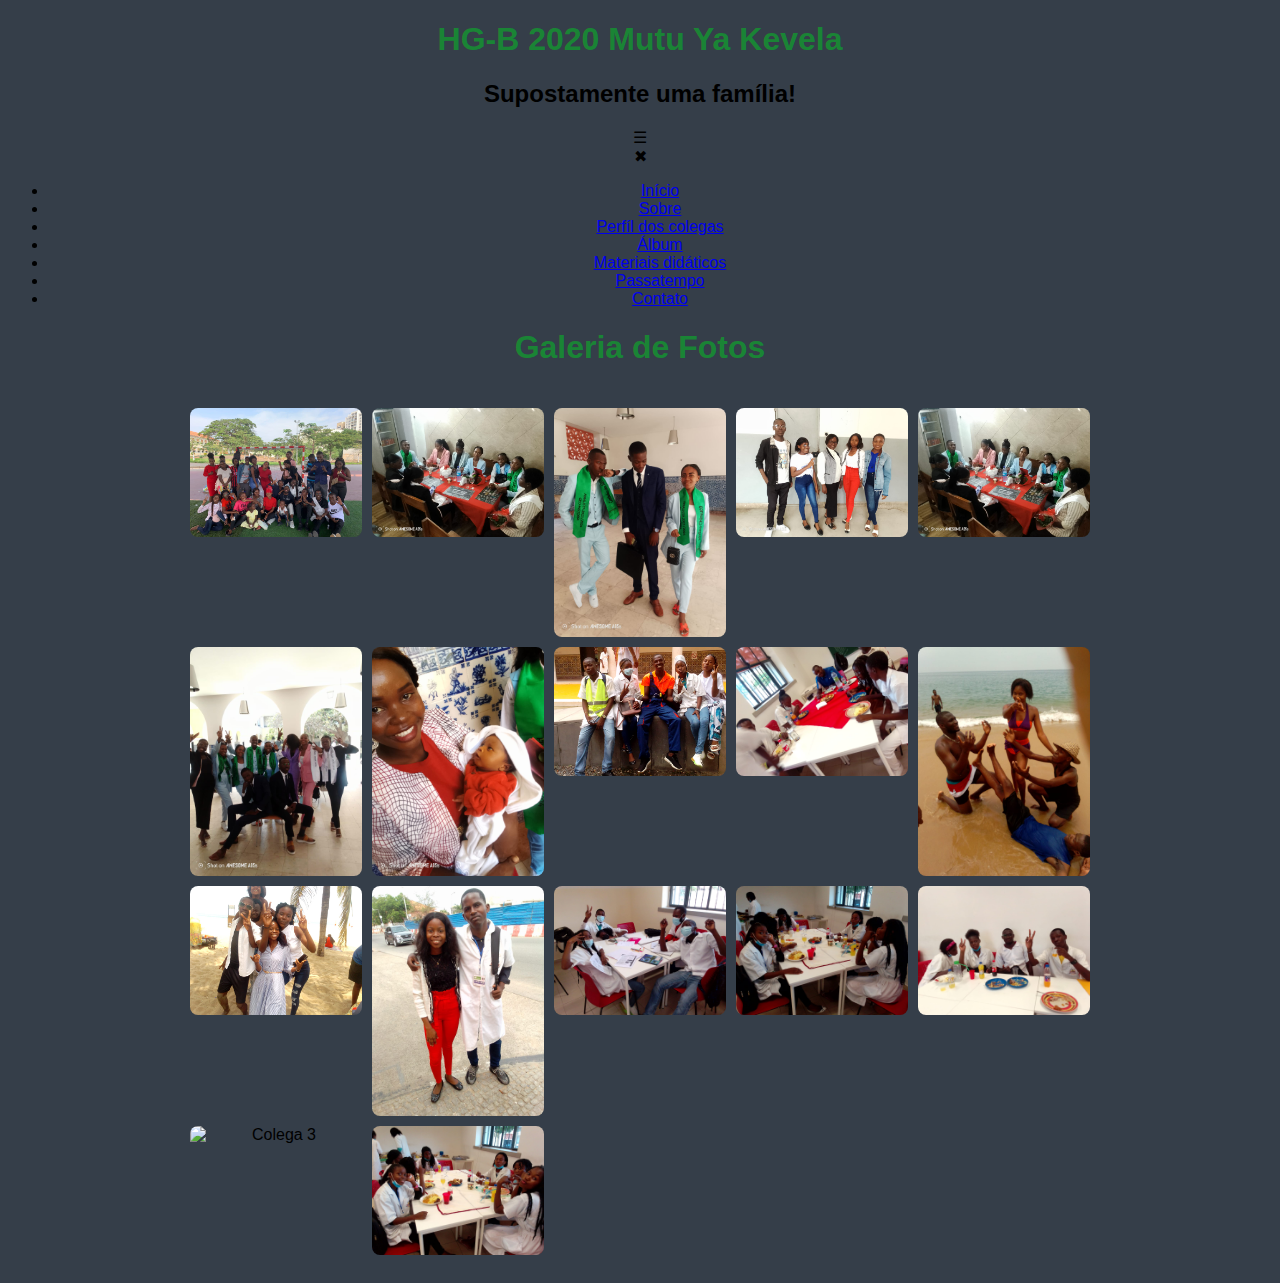
==== album.html @ 2074b2e0 "adicionando os primeiros arquivos" ====
<!DOCTYPE html>
<html lang="pt-br">
<head>
    <meta charset="UTF-8">
    <meta name="viewport" content="width=device-width, initial-scale=1.0">
    
    <title>Galeria de Fotos</title>
    <style>
        body {
            font-family: Arial, sans-serif;
            text-align: center;
            background-color: #353e49;
        }
        .gallery {
            display: grid;
            grid-template-columns: repeat(auto-fit, minmax(150px, 1fr));
            gap: 10px;
            padding: 20px;
            max-width: 900px;
            margin: auto;
        }
        .gallery img {
            width: 100%;
            height: auto;
            border-radius: 8px;
            cursor: pointer;
            transition: transform 0.3s;
        }
        .gallery img:hover {
            transform: scale(1.05);
        }
        .lightbox {
            display: none;
            position: fixed;
            top: 0;
            left: 0;
            width: 100%;
            height: 100%;
            background: rgba(0, 0, 0, 0.8);
            justify-content: center;
            align-items: center;
        }
        .lightbox img {
            max-width: 90%;
            max-height: 90%;
            border-radius: 10px;
        }
        .close {
            position: absolute;
            top: 20px;
            right: 30px;
            color: white;
            font-size: 30px;
            cursor: pointer;
        }
        h1{
            color: rgba(17, 156, 47, 0.774);
        }
    </style>
</head>
<body>
    <div id="header"></div>

<script>
    fetch("header.html")
        .then(response => response.text())
        .then(data => document.getElementById("header").innerHTML = data);
</script>

    <h1>Galeria de Fotos</h1>
    <div class="gallery">
        <img src="imagens/IMG-20250322-WA0103.jpg" alt="Colega 1" onclick="openLightbox(this.src)">
        <img src="imagens/IMG-20250321-WA0479.jpg" alt="Colega 2" onclick="openLightbox(this.src)">
        <img src="imagens/IMG-20250321-WA0482.jpg" alt="Colega 3" onclick="openLightbox(this.src)">
        <img src="imagens/IMG-20250321-WA0478.jpg" alt="Colega 1" onclick="openLightbox(this.src)">
        <img src="imagens/IMG-20250321-WA0479.jpg" alt="Colega 2" onclick="openLightbox(this.src)">
        <img src="imagens/IMG-20250321-WA0484.jpg" alt="Colega 3" onclick="openLightbox(this.src)">
        <img src="imagens/IMG-20250321-WA0485.jpg" alt="Colega 3" onclick="openLightbox(this.src)">
        <img src="imagens/IMG-20250321-WA0490.jpg" alt="Colega 3" onclick="openLightbox(this.src)"><img src="imagens/IMG-20250321-WA0504.jpg" alt="Colega 3" onclick="openLightbox(this.src)">
        <img src="imagens/IMG-20250321-WA0495.jpg" alt="Colega 3" onclick="openLightbox(this.src)">
        <img src="imagens/IMG-20250321-WA0496.jpg" alt="Colega 3" onclick="openLightbox(this.src)">
        <img src="imagens/IMG-20250321-WA0498.jpg" alt="Colega 3" onclick="openLightbox(this.src)">
        <img src="imagens/IMG-20250321-WA0499.jpg" alt="Colega 3" onclick="openLightbox(this.src)">
        <img src="imagens/IMG-20250321-WA0500.jpg" alt="Colega 3" onclick="openLightbox(this.src)"><img src="imagens/IMG-20250321-WA0503.jpg" alt="Colega 3" onclick="openLightbox(this.src)">
        <img src="imagens/IMG-20250321-WA0501.jpg" alt="Colega 3" onclick="openLightbox(this.src)">
        <img src="imagens/IMG-20250321-WA0502.jpg" alt="Colega 3" onclick="openLightbox(this.src)">
        <!-- Adicione mais fotos conforme necessário -->
    </div>
    
    <div class="lightbox" id="lightbox">
        <span class="close" onclick="closeLightbox()">&times;</span>
        <img id="lightbox-img" src="" alt="">
    </div>

    <script>
        function openLightbox(src) {
            document.getElementById("lightbox-img").src = src;
            document.getElementById("lightbox").style.display = "flex";
        }
        function closeLightbox() {
            document.getElementById("lightbox").style.display = "none";
        }
    </script>
</body>
</html>
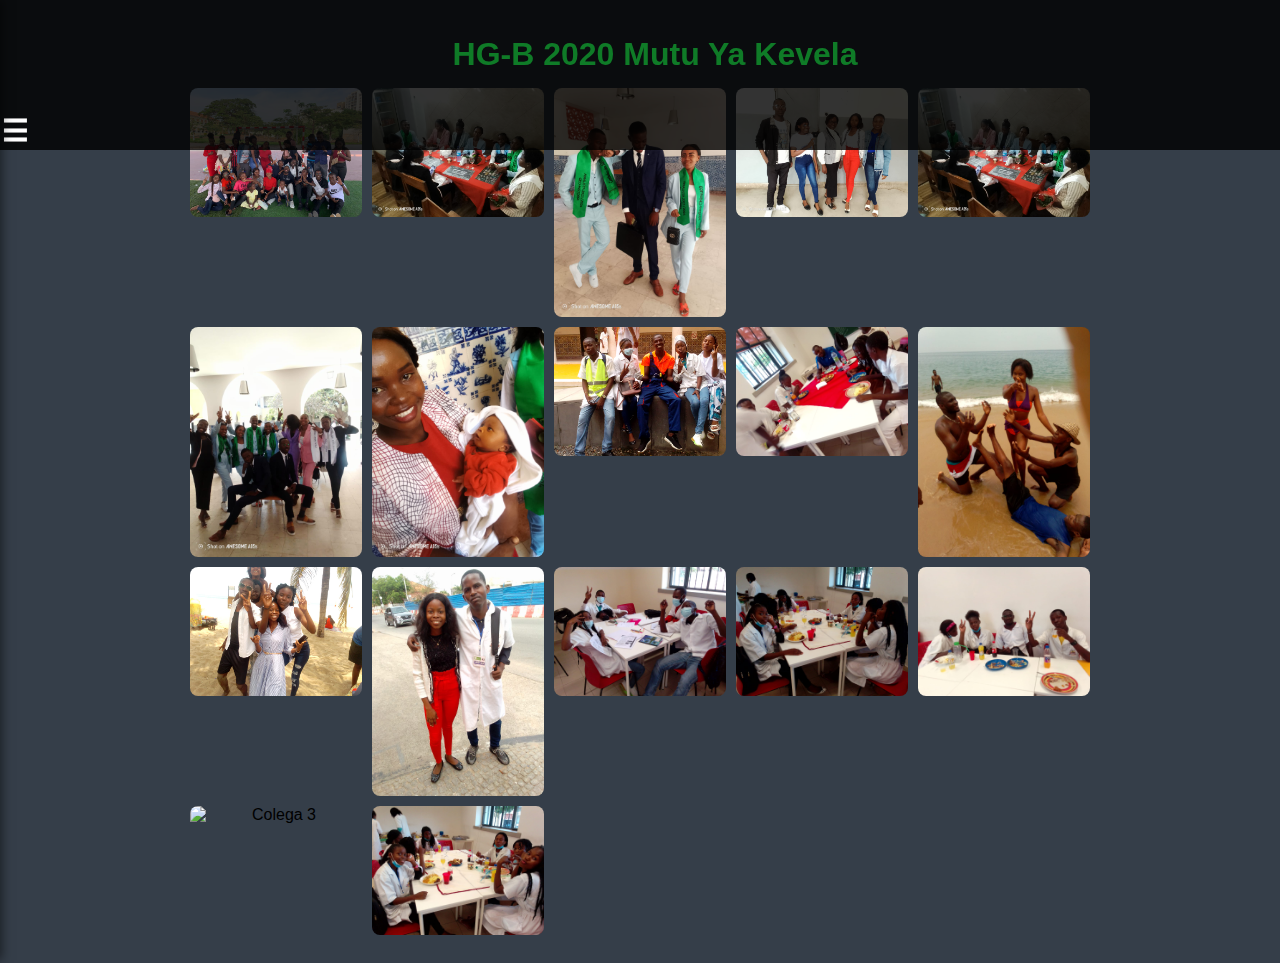
==== commit 9f0fd68c: "segundo estilo" ====
--- a/album.html
+++ b/album.html
@@ -6,6 +6,118 @@
     
     <title>Galeria de Fotos</title>
     <style>
+        header {
+ 
+ 
+ position: fixed;
+ top: 0;
+ left: 0;
+ width: 100%;
+ height: 120px;
+ background: rgba(0, 0, 0, 0.8); /* Transparência para ficar bonito */
+ font-family: "Passion One", sans-serif;
+ color: white;
+ font-weight: bold;
+ padding: 15px;
+ text-align: center;
+ z-index: 1000; /* Para ficar sobre os outros elementos */
+}
+body {
+ padding-top: 60px; /* Evita que o conteúdo fique coberto pelo header fixo */
+}
+.menu-hamburguer {
+ font-size: 30px;
+ cursor: pointer;
+position: absolute;
+left: 2px;
+bottom: 2px;
+}
+
+/* Estilo do menu */
+
+
+.menu ul {
+ list-style: none;
+ padding: 0;
+}
+
+.menu ul li {
+ padding: 15px;
+ text-align: center;
+}
+
+.menu ul li a {
+ color: white;
+ text-decoration: none;
+ display: block;
+}
+a:hover{
+ background-color: rgba(0, 128, 0, 0.884);
+ transition: 0.5s;
+ padding: 10px;
+}
+
+/* Estilo para quando o menu estiver visível */
+.menu.ativo {
+ display: block;
+}
+.menu {
+ position: fixed;
+ top: 0;
+ left: -250px; /* Esconde o menu inicialmente */
+ width: 250px;
+ height: 100vh;
+ background: #333;
+ padding-top: 60px;
+ transition: left 0.5s ease-in-out; /* ANIMAÇÃO SUAVE */
+ box-shadow: 2px 0 10px rgba(0, 0, 0, 0.5);
+ text-align: left;
+}
+
+.menu ul {
+ list-style: none;
+}
+
+.menu ul li {
+ padding: 15px;
+ text-align: center;
+}
+
+.menu ul li a {
+ color: white;
+ text-decoration: none;
+ display: block;
+}
+
+/* Ícone de fechar */
+.fechar {
+ position: absolute;
+ top: 15px;
+ right: 20px;
+ font-size: 25px;
+ color: white;
+ cursor: pointer;
+}
+
+/* Overlay (fundo escuro quando o menu está aberto) */
+.overlay {
+ position: fixed;
+ top: 0;
+ left: 0;
+ width: 100%;
+ height: 100%;
+ background: rgba(0, 0, 0, 0.5);
+ display: none; /* Esconde por padrão */
+}
+
+/* Quando o menu está aberto */
+.menu.ativo {
+ left: 0;
+}
+
+.overlay.ativo {
+ display: block;
+}
         body {
             font-family: Arial, sans-serif;
             text-align: center;
@@ -59,15 +171,29 @@
     </style>
 </head>
 <body>
-    <div id="header"></div>
-
-<script>
-    fetch("header.html")
-        .then(response => response.text())
-        .then(data => document.getElementById("header").innerHTML = data);
-</script>
-
-    <h1>Galeria de Fotos</h1>
+    <header>
+        <h1>HG-B 2020 Mutu Ya Kevela</h1>
+        <div class="menu-hamburguer" id="menu-btn">
+            ☰ <!-- Ícone do menu (ou pode ser um SVG) -->
+        </div>
+        <nav class="menu" id="menu">
+            <div class="fechar" id="fechar-menu">✖</div>
+            
+
+            <ul>
+                <li><a href="index.html">Início</a></li>
+                <li><a href="perfil.html">Perfíl dos colegas</a></li>
+                <li><a href="album.html" tar>Álbum</a></li>
+                <li><a href="#">Materiais didáticos</a></li>
+                <li><a href="passatempo.html">Passatempo</a></li>
+                <li><a href="#">Sobre</a></li>
+              
+            </ul>
+        </nav>
+
+      </header>
+
+   
     <div class="gallery">
         <img src="imagens/IMG-20250322-WA0103.jpg" alt="Colega 1" onclick="openLightbox(this.src)">
         <img src="imagens/IMG-20250321-WA0479.jpg" alt="Colega 2" onclick="openLightbox(this.src)">
@@ -100,6 +226,29 @@
         function closeLightbox() {
             document.getElementById("lightbox").style.display = "none";
         }
+        // Seleciona os elementos
+const menuBtn = document.getElementById("menu-btn");
+const menu = document.getElementById("menu");
+
+// Adiciona evento de clique ao botão do menu
+menuBtn.addEventListener("click", function () {
+    menu.classList.toggle("ativo"); // Alterna entre abrir e fechar o menu
+});
+document.addEventListener("DOMContentLoaded", function () {
+    const menuBtn = document.getElementById("menu-btn");
+    const menu = document.getElementById("menu");
+    const fecharMenu = document.getElementById("fechar-menu");
+
+    // Abrir menu
+    menuBtn.addEventListener("click", function () {
+        menu.classList.add("ativo");
+    });
+
+    // Fechar menu
+    fecharMenu.addEventListener("click", function () {
+        menu.classList.remove("ativo");
+    });
+});
     </script>
 </body>
 </html>
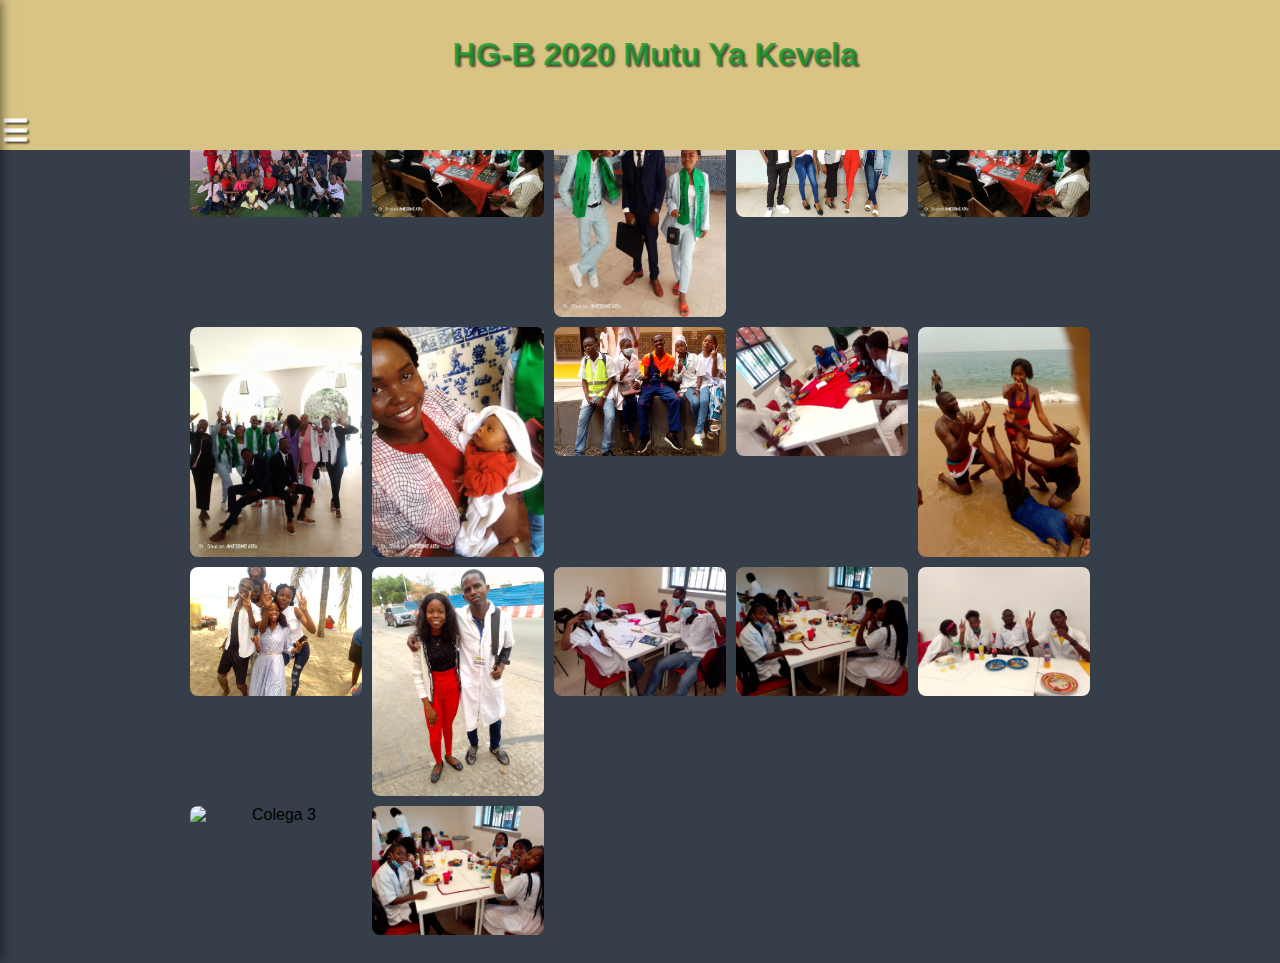
==== commit 746f33ef: "actualização3" ====
--- a/album.html
+++ b/album.html
@@ -6,31 +6,40 @@
     
     <title>Galeria de Fotos</title>
     <style>
-        header {
- 
- 
+           header {
  position: fixed;
  top: 0;
  left: 0;
  width: 100%;
  height: 120px;
- background: rgba(0, 0, 0, 0.8); /* Transparência para ficar bonito */
+ background: rgb(216, 196, 132); /* Transparência para ficar bonito */
  font-family: "Passion One", sans-serif;
- color: white;
+ color: rgb(252, 252, 252);
  font-weight: bold;
+ text-shadow: 2px 2px 2px rgba(0, 0, 0, 0.61);
  padding: 15px;
  text-align: center;
  z-index: 1000; /* Para ficar sobre os outros elementos */
 }
+.mutu{
+    position: absolute;
+    top: 70px;
+    right: 10px;
+    width: 50px;
+    height: 50px;
+    border-radius: 50%;
+    box-shadow: 2px 2px 2px rgba(0, 0, 0, 0.562);
+
+  }
 body {
  padding-top: 60px; /* Evita que o conteúdo fique coberto pelo header fixo */
 }
 .menu-hamburguer {
- font-size: 30px;
- cursor: pointer;
-position: absolute;
-left: 2px;
-bottom: 2px;
+    font-size: 30px;
+    cursor: pointer;
+   position: absolute;
+   left: 2px;
+   bottom: 2px;
 }
 
 /* Estilo do menu */
